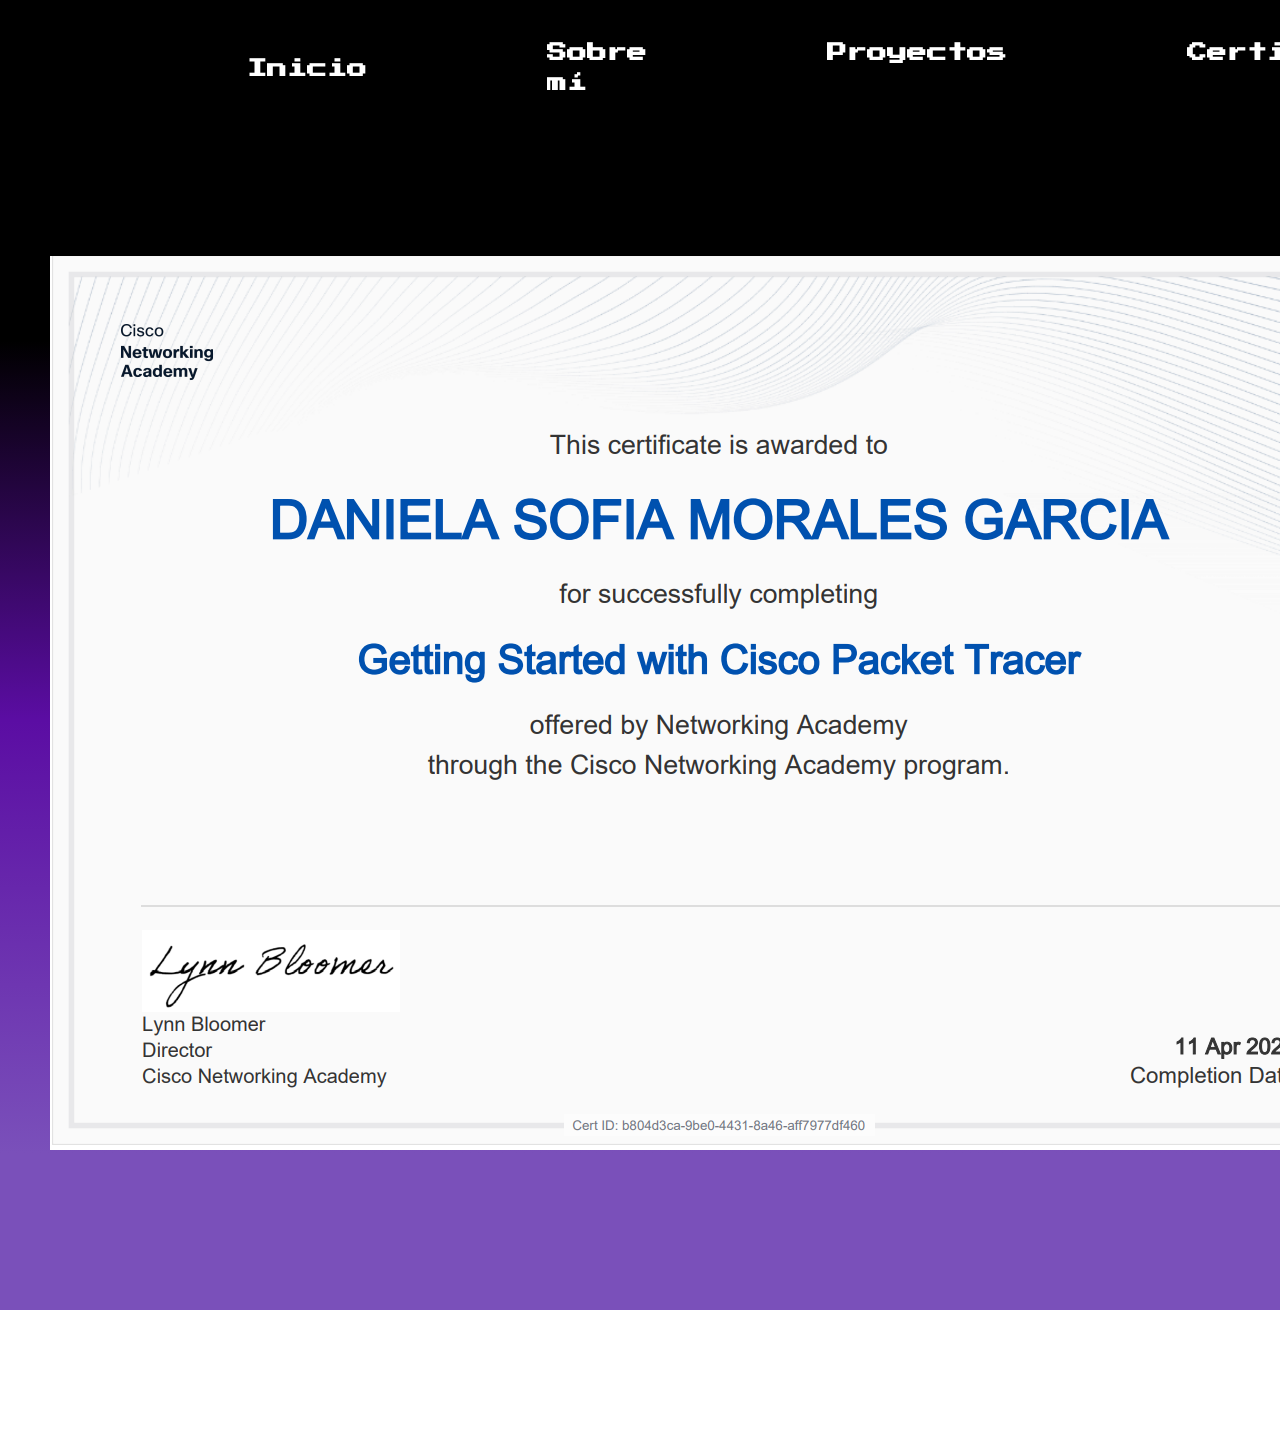
==== otraspaginas/certificaciones.html @ 7b6cde0b "Cree paginas de proyectos" ====
<!doctype html>
<html lang="en">
  <head>
    <!-- Required meta tags -->
    <meta charset="utf-8">
    <meta name="viewport" content="width=device-width, initial-scale=1">

    <!-- Bootstrap CSS -->
    <link href="https://cdn.jsdelivr.net/npm/bootstrap@5.0.2/dist/css/bootstrap.min.css" rel="stylesheet" integrity="sha384-EVSTQN3/azprG1Anm3QDgpJLIm9Nao0Yz1ztcQTwFspd3yD65VohhpuuCOmLASjC" crossorigin="anonymous">

    <title>Certificaciones</title>
    <link rel="stylesheet" href="../css/normalize.css">
    <link rel="stylesheet" href="../css/style.css">

    <link rel="preconnect" href="https://fonts.googleapis.com">
    <link rel="preconnect" href="https://fonts.gstatic.com" crossorigin>
    <link href="https://fonts.googleapis.com/css2?family=Press+Start+2P&display=swap" rel="stylesheet">
  </head>
  <body class="body">

    <nav class="navbar navbar-expand-lg navbar-light">
        <div class="container-fluid">
            <a class="menu menu2" href="../index.html">Inicio</a>
            <button class="navbar-toggler" type="button" data-bs-toggle="collapse" data-bs-target="#navbarNav" aria-controls="navbarNav" aria-expanded="false" aria-label="Toggle navigation">
            <span class="navbar-toggler-icon"></span>
            </button>
            <div class="collapse navbar-collapse menu3" id="navbarNav">
            <ul class="navbar-nav">
                <li class="nav-item">
                <a class="menu menu2 menu3" aria-current="page" href="sobremi.html">Sobre mí</a>
                </li>
                <li class="nav-item">
                <a class="menu menu2 menu3" href="proyectos.html">Proyectos</a>
                </li>
                <li class="nav-item">
                <a class="menu menu2 menu3" href="certificaciones.html">Certificaciones</a>
                </li>
                <li class="nav-item">
                <a class="menu menu2 menu3" href="competencias.html" tabindex="-1" aria-disabled="true">Competencias</a>
                </li>
                <li class="nav-item">
                <a class="menu menu2 menu3" href="contacto.html" tabindex="-1" aria-disabled="true">Contacto</a>
                </li>
            </ul>
        </div>
    </div>
    </nav>

    <div class="div3">
        <img class="certi" src="../img/certificado.png" alt="">

        <div class="texto">
            <h1 class="nombre espa">Descripción del Certificado</h1>
            <p class="pp">Descubre Cisco Packet Tracer, nuestra innovadora herramienta de simulación y visualización de redes. Este laboratorio virtual te ofrece una forma interactiva 
            de practicar redes, IoT y ciberseguridad, ¡sin necesidad de hardware! Este curso te introduce al entorno de simulación de Cisco Packet Tracer. Aprende a usarlo 
            para visualizar y simular una red con ejemplos cotidianos. Practica tus habilidades con actividades interactivas en el laboratorio virtual y perfecciona tus capacidades
            para resolver problemas. Obtén valiosos consejos y buenas prácticas, y adquiere la confianza necesaria para usar esta potente herramienta en cursos posteriores o para tu propia práctica</p>
        </div>
    </div>

    <!-- Optional JavaScript; choose one of the two! -->

    <!-- Option 1: Bootstrap Bundle with Popper -->
    <script src="https://cdn.jsdelivr.net/npm/bootstrap@5.0.2/dist/js/bootstrap.bundle.min.js" integrity="sha384-MrcW6ZMFYlzcLA8Nl+NtUVF0sA7MsXsP1UyJoMp4YLEuNSfAP+JcXn/tWtIaxVXM" crossorigin="anonymous"></script>

    <!-- Option 2: Separate Popper and Bootstrap JS -->
    <script src="https://cdn.jsdelivr.net/npm/@popperjs/core@2.9.2/dist/umd/popper.min.js" integrity="sha384-IQsoLXl5PILFhosVNubq5LC7Qb9DXgDA9i+tQ8Zj3iwWAwPtgFTxbJ8NT4GN1R8p" crossorigin="anonymous"></script>
    <script src="https://cdn.jsdelivr.net/npm/bootstrap@5.0.2/dist/js/bootstrap.min.js" integrity="sha384-cVKIPhGWiC2Al4u+LWgxfKTRIcfu0JTxR+EQDz/bgldoEyl4H0zUF0QKbrJ0EcQF" crossorigin="anonymous"></script>
  </body>
</html>
---- css/style.css ----
body{
    background: #7A50BA   ;
    background: linear-gradient(0deg, rgba(122, 80, 186, 1) 12%, rgba(91, 13, 163, 1) 45%, rgba(0, 0, 0, 1) 74%);
    background-repeat: no-repeat;
    height: 1310px;
}

.navbar{
    margin-left: 235px;
    background-color: none;
    font-family: "Press Start 2P", system-ui;
    font-weight: bolder;
}

.nav-item{
    margin-left: 180px;
}

.logo{
    margin-left: 50px;
}

.menu{
    font-size: 20px;
    color: #fff;
    text-decoration: none;
    margin-top: 32px;
}

.menu2:hover{
    transition: 0.3s;
    text-decoration: underline;
    color: #808080;
}

.menu3{
    margin-top: 30px;
}

.mano{
    margin-left: 1620px;
    margin-top: 50px;
    height: 550px;
}

.cubo{
    height: 450px;
    margin-left: 1700px;
    margin-top: 20px;
}

.cubo:hover{
    transition: 5s;
    transform: rotate(200deg);
}

.div1{
    display:inline-block
}

.info{
    margin-top: -700px;
    margin-left: 200px;
}

.nombre{
    font-family: "Press Start 2P", system-ui;
    color: #fff;
}

p{
    font-family: "Press Start 2P", system-ui;
    color: #fff;
    font-size: 10px;
    line-height: 2.5;
    font-size: 12px;
}


.boton{
    background-color: #808080;
    border: none;
    color: #fff;
    font-family: "Press Start 2P", system-ui;
    height: 50px;
    font-size: 10px;
    margin-top: 70px;
    text-decoration: none;
}

.texto{
    height: 200px;
    width: 1100px;

}

.boton:hover{
    transition: 0.5s;
    color: #808080;
    background-color: #fff;
}


.body2{
    background-image: url('../img/x.png');
    background-repeat: no-repeat;
    background-size: cover;
}

.texto1{
    margin-left: 1430px;
    margin-top: 400px;
}

.certi{
    margin-top: 150px;
    margin-left: 50px;
}

.div3{
    display: flex;
}

.espa{
    margin-top: 450px;
    margin-left: 50px;
}

.pp{
    margin-left: 50px;
}

.te1{
    margin-top: 80px;
    margin-left: 100px;
}

.ua{
    display: flex;
    margin-top: 100px;
    margin-left: 100px;
}

.meto{
    margin-left: -50px;
    margin-right: 10px;
    width: 800px;
    height: 250px;
    background-color: #808080;
    border: none;
    border-radius: 20px;
}

.b2{
    margin-top: -10px;
    background-color: #fff;
    color: #808080;
}

.boton:hover{
    transition: 0.5s;
    color: #fff;
    background-color: #c4c3c3;
}

.de{
    margin-left: 55px;
}

.as{
    margin-left: 20px;
}

.ea{
    margin-left: 35px;
}

.t1{
    margin-top: 150px;
}

.qq{
    font-family: "Press Start 2P", system-ui;   
    font-size: 23px;
    margin-top: 25px;
}

.ima{
    height: 100px;
    width: auto;
}

.xd{
    display: flex;
    margin-top: 25px;
}

.aa{
    margin-left: 1000px;
    margin-top: 250px;
}

.ppp{
    margin-top: 30px;
    font-size: 25px;
    margin-left: 50px;
}

.te{
    margin-top: 100px;
    margin-left: 100px;
}

.im{
    margin-top: 350px;
    margin-left: 100px;
}

.lo{
    display: flex;
}

.cc{
    width: 250px;
}

.ee{
    margin-left: 50px;
}

.ea{
    display: flex;
}

.vi{
    margin-left: 250px;
}

.q{
    margin-left: 800px;
}

.aaa{
    margin-top: 100px;
}

.eee{
    width: 550px;
}

.asaa{
    margin-left: 800px;
}

.po{
    margin-left: 30px;
}

.ll{
    margin-left: 800px;
}

.vv{
    width: 550px;
}

.lp{
    display: flex;
}

.obj{
    margin-left: 200px;
    margin-top: 100px;
}

.w{
  margin-top: 200px;  
}

.w2{
    margin-top: 300px
}
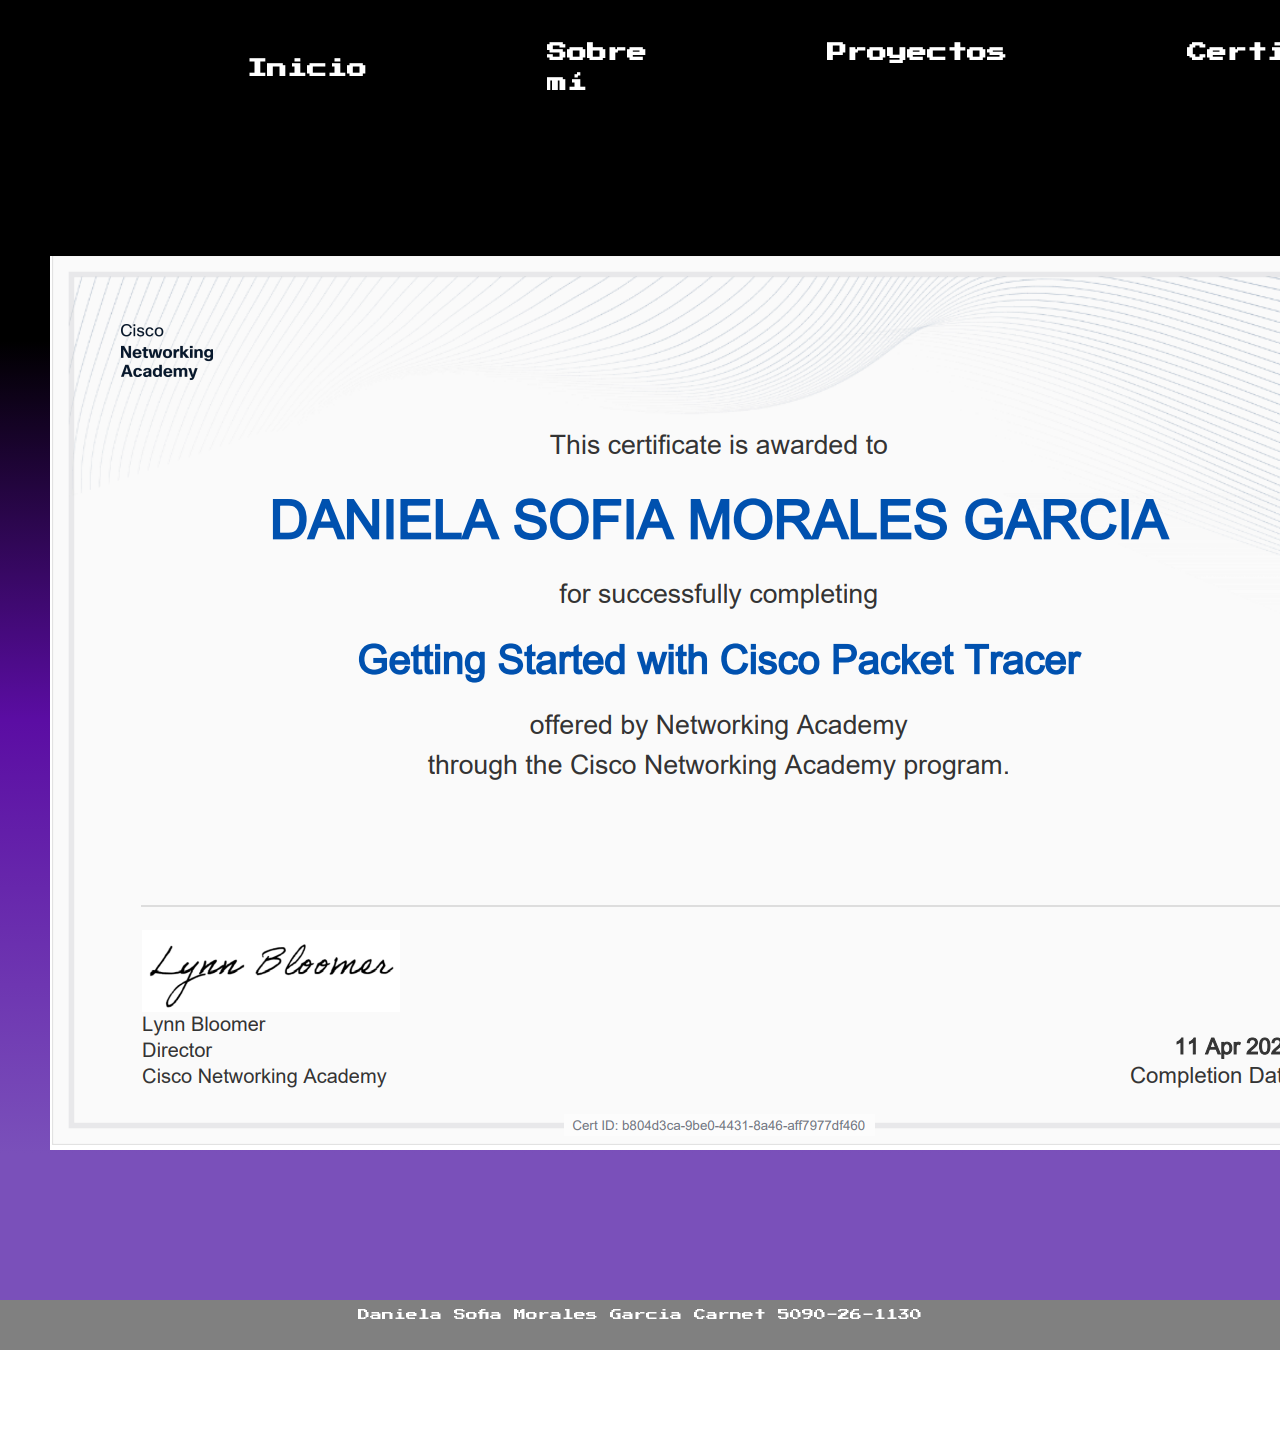
==== commit c001acae: "asdfghjkl" ====
--- a/otraspaginas/certificaciones.html
+++ b/otraspaginas/certificaciones.html
@@ -17,7 +17,7 @@
     <link href="https://fonts.googleapis.com/css2?family=Press+Start+2P&display=swap" rel="stylesheet">
   </head>
   <body class="body">
-
+<header>
     <nav class="navbar navbar-expand-lg navbar-light">
         <div class="container-fluid">
             <a class="menu menu2" href="../index.html">Inicio</a>
@@ -44,7 +44,7 @@
             </ul>
         </div>
     </div>
-    </nav>
+    </nav></header>
 
     <div class="div3">
         <img class="certi" src="../img/certificado.png" alt="">
@@ -57,6 +57,7 @@
             para resolver problemas. Obtén valiosos consejos y buenas prácticas, y adquiere la confianza necesaria para usar esta potente herramienta en cursos posteriores o para tu propia práctica</p>
         </div>
     </div>
+              <footer class="pie pi4"><p class="hh">Daniela Sofia Morales Garcia  Carnet 5090-26-1130</p></footer>
 
     <!-- Optional JavaScript; choose one of the two! -->
 
--- a/css/style.css
+++ b/css/style.css
@@ -14,10 +14,6 @@
 
 .nav-item{
     margin-left: 180px;
-}
-
-.logo{
-    margin-left: 50px;
 }
 
 .menu{
@@ -279,4 +275,44 @@
 
 .w2{
     margin-top: 300px
+}
+
+.pie{
+    background-color: #808080;
+    text-align: center;
+    margin-top: 50px;
+    height: 50px;
+}
+
+.io{
+    width: 300px;
+    margin-top: 50px;
+}
+
+.pie2{
+    margin-top: 578px;
+}
+
+.pie3{
+    margin-top: 0px;
+}
+
+.pi4{
+    margin-top: 150px;
+}
+
+.pie5{
+    margin-top: 300px;
+}
+
+.pie6{
+    margin-top: 300px;
+}
+
+.pie01{
+    margin-top: 100px;
+}
+
+.pie02{
+    margin-top: 113px;
 }
